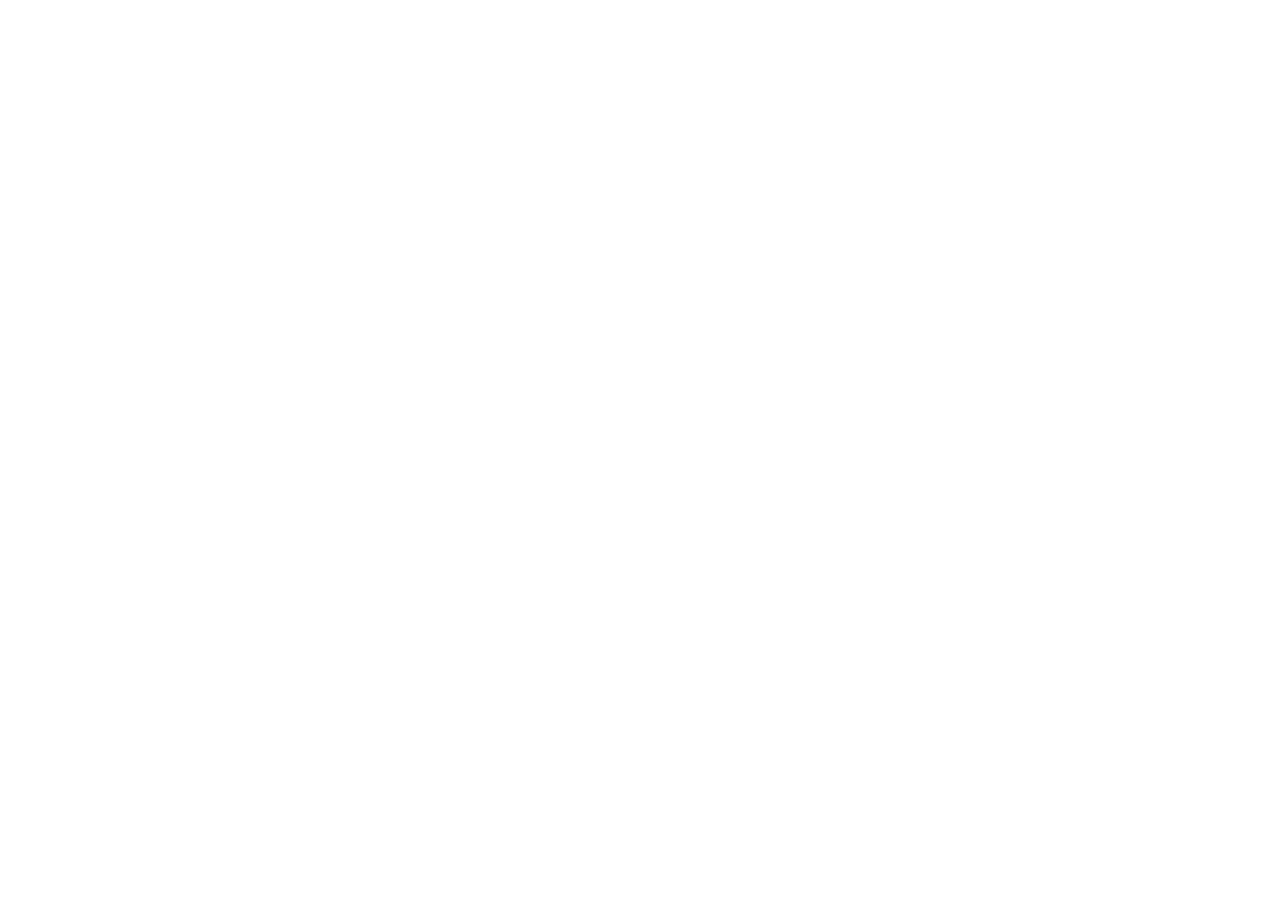
==== 1.Array_배열.html @ 725a17c6 "[update] add first html file." ====
<!DOCTYPE html>
<html lang="en">
<head>
    <meta charset="UTF-8">
    <meta http-equiv="X-UA-Compatible" content="IE=edge">
    <meta name="viewport" content="width=device-width, initial-scale=1.0">
    <title>배열의정리</title>
</head>
<body>
    



    <script></script>
</body>
</html>
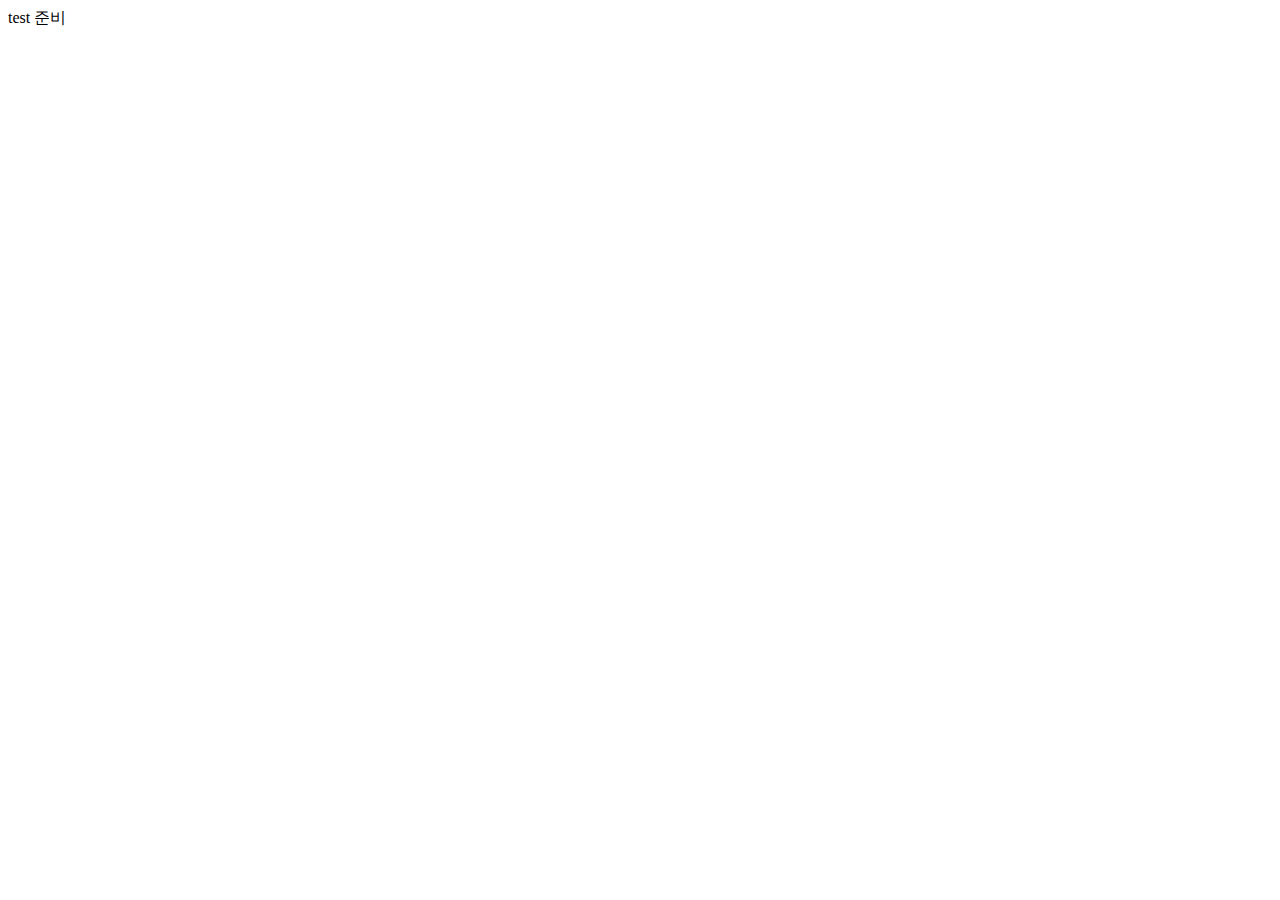
==== commit ffbf5eb2: "[update] test 완료" ====
--- a/1.Array_배열.html
+++ b/1.Array_배열.html
@@ -9,7 +9,7 @@
 <body>
     
 
-
+test 준비
 
     <script></script>
 </body>
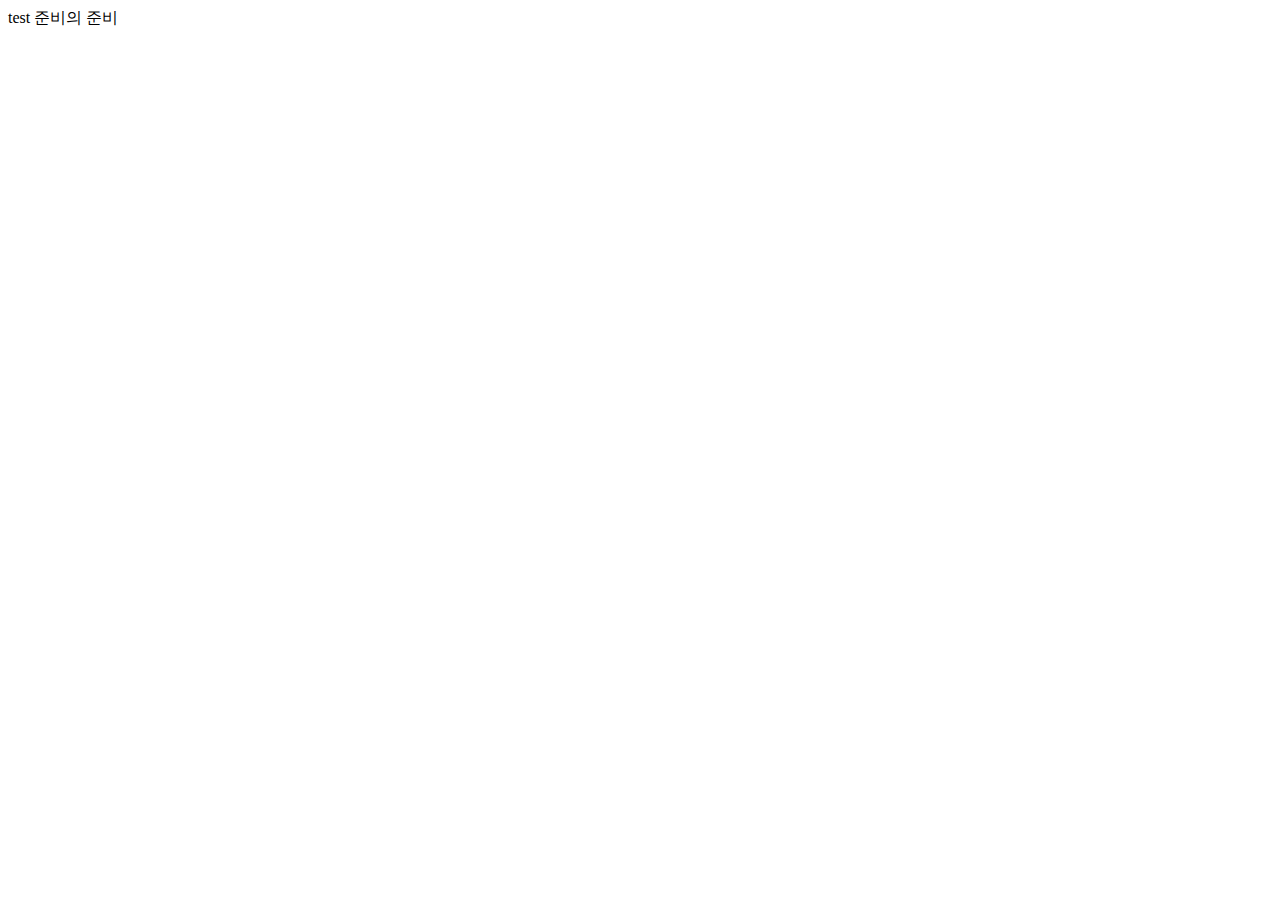
==== commit 91f129d9: "test" ====
--- a/1.Array_배열.html
+++ b/1.Array_배열.html
@@ -9,7 +9,7 @@
 <body>
     
 
-test 준비
+test 준비의 준비
 
     <script></script>
 </body>
